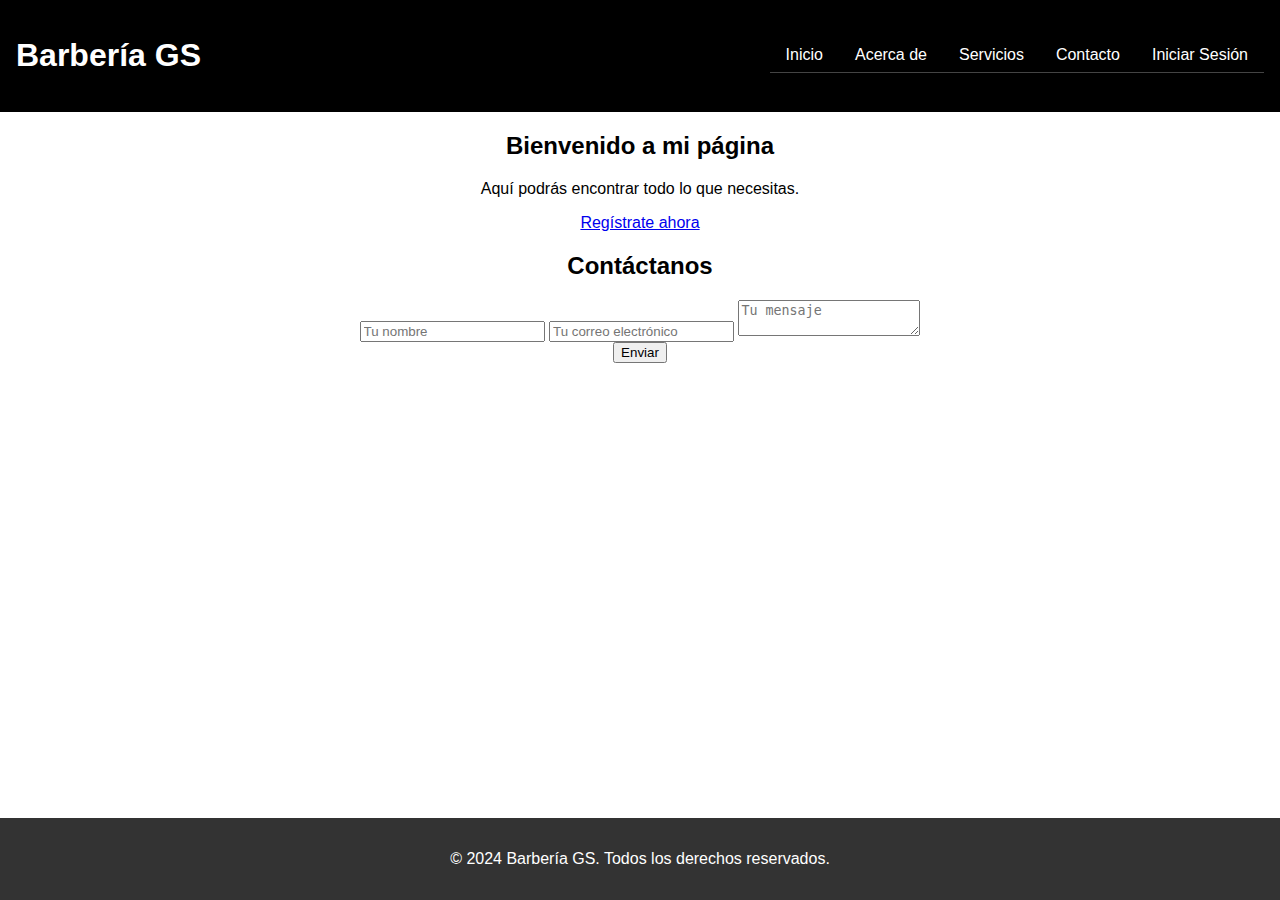
==== index.html @ 5face669 "1" ====
<!DOCTYPE html>
<html lang="es">
<head>
    <meta charset="UTF-8">
    <meta name="viewport" content="width=device-width, initial-scale=1.0">
    <title>Barbería GS</title>
    <link rel="stylesheet" href="styles.css">
</head>
<body>
    <div class="content">
    <!-- Barra de navegación -->
    <header>
        <nav>
            <div class="logo">
                <h1>Barbería GS</h1>
            </div>
            <button class="menu-toggle" id="menu-toggle">☰</button>
            <ul class="menu" id="menu">
                <li><a href="index.html">Inicio</a></li>
                <li><a href="about.html">Acerca de</a></li>
                <li><a href="services.html">Servicios</a></li>
                <li><a href="contact.html">Contacto</a></li>
                <li><a href="login.html">Iniciar Sesión</a></li>
            </ul>
        </nav>
    </header>
    <!-- Sección de bienvenida -->
    <section class="welcome">
        <h2>Bienvenido a mi página</h2>
        <p>Aquí podrás encontrar todo lo que necesitas.</p>
        <a href="register.html" class="btn">Regístrate ahora</a>
    </section>

    <!-- Sección de contacto -->
    <section class="contact">
        <h2>Contáctanos</h2>
        <form>
            <input type="text" placeholder="Tu nombre" required>
            <input type="email" placeholder="Tu correo electrónico" required>
            <textarea placeholder="Tu mensaje" required></textarea>
        </form>
        <button type="submit">Enviar</button>
    </section>
    </div>

    <!-- Pie de página -->
    <footer>
        <p>&copy; 2024 Barbería GS. Todos los derechos reservados.</p>
    </footer>

    <script src="main.js"></script>
</body>
</html>
---- styles.css ----
/* index.html */
body {
    display: flex;
    flex-direction: column;
    min-height: 100vh;
    font-family: Arial, sans-serif;
    margin: 0;
    padding: 0;
}
.content{
    flex: 1;
}
header {
    background-color: black;
    padding: 1rem;
    color: #fff;
}
.logo {
    text-align: center;
    color: #fff;
}
.welcome{
    text-align: center;
}
.contact{
    text-align: center;
}
footer{
    background-color: #333;
    color: #fff;
    text-align: center;
    padding: 1rem;
}

nav {
    display: flex;
    justify-content: space-between; /* Separa el logo del menú */
    align-items: center;
}


.menu {
    list-style: none;
    display: none; /* Oculto por defecto */
    flex-direction: column; /* Hace que los elementos sean verticales */
    background-color: #333;
    position: absolute;
    right: 1rem;
    top: 60px; /* Alineado debajo del botón */
    padding: 0;
}

.menu li {
    margin: 0;
    padding: 0.5rem 1rem;
    border-bottom: 1px solid #444;
}

.menu li a {
    color: #fff;
    text-decoration: none;
    display: block;
}

.menu-toggle {
    background: none;
    border: none;
    color: #fff;
    font-size: 1.5rem;
    cursor: pointer;
}

/* Mostrar el menú en dispositivos más grandes */
@media (min-width: 768px) {
    .menu {
        display: flex; /* Muestra el menú horizontalmente */
        flex-direction: row;
        position: static; /* No es necesario que sea absoluto en pantallas grandes */
        background: none;
    }

    .menu-toggle {
        display: none; /* Oculta el botón de menú en pantallas grandes */
    }
}
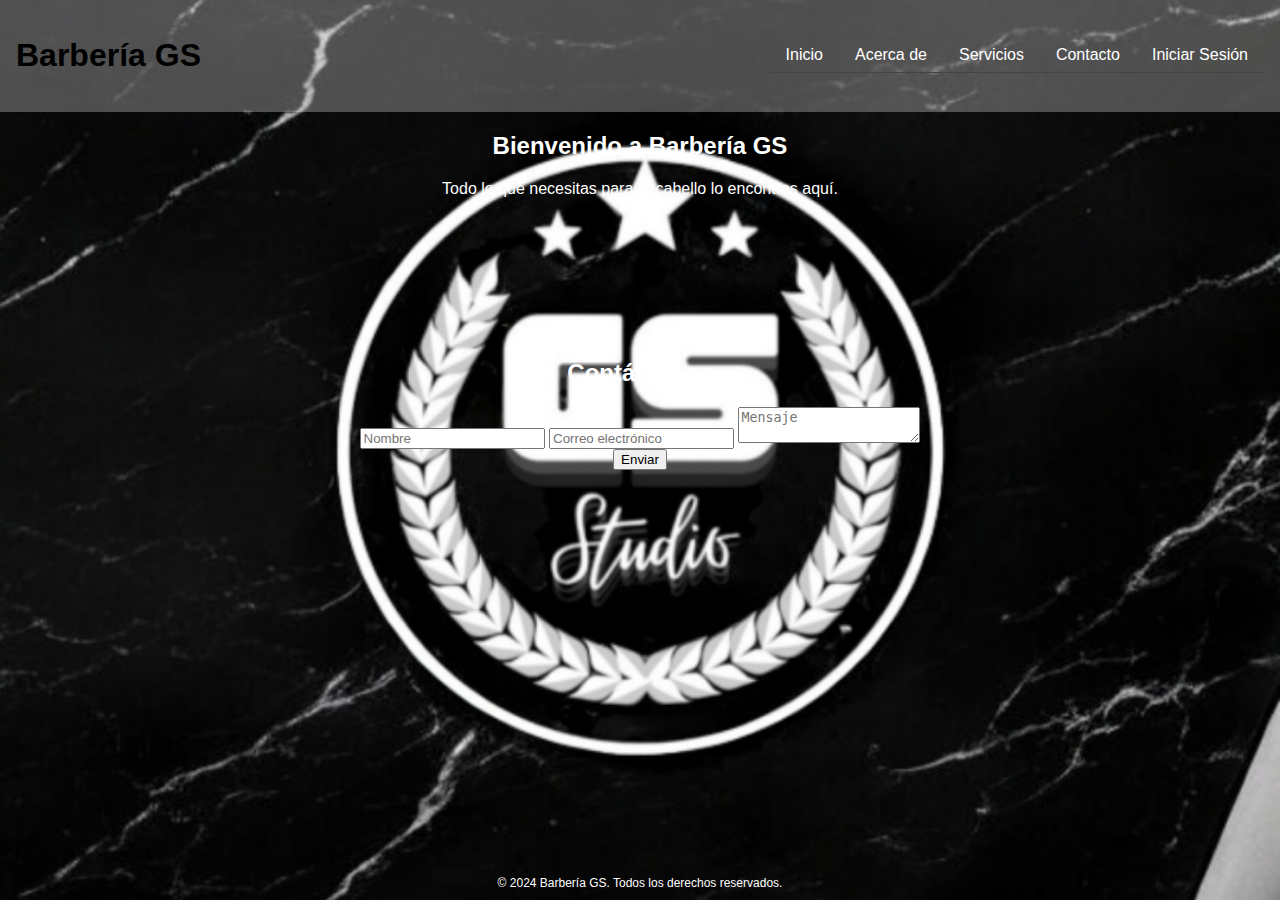
==== commit 811840fc: "One commit" ====
--- a/index.html
+++ b/index.html
@@ -4,9 +4,9 @@
     <meta charset="UTF-8">
     <meta name="viewport" content="width=device-width, initial-scale=1.0">
     <title>Barbería GS</title>
-    <link rel="stylesheet" href="styles.css">
+    <link href="css/styles.css" rel="stylesheet">
 </head>
-<body>
+<body style="background-image: url('image/Photoroom-20241010_104150.jpg'); background-size: cover;  background-position: center; background-repeat: no-repeat; height: 100vh; margin: 0;">
     <div class="content">
     <!-- Barra de navegación -->
     <header>
@@ -26,18 +26,17 @@
     </header>
     <!-- Sección de bienvenida -->
     <section class="welcome">
-        <h2>Bienvenido a mi página</h2>
-        <p>Aquí podrás encontrar todo lo que necesitas.</p>
-        <a href="register.html" class="btn">Regístrate ahora</a>
+        <h2>Bienvenido a Barbería GS</h2>
+        <p>Todo lo que necesitas para tu cabello lo encontras aquí.</p>
     </section>
 
     <!-- Sección de contacto -->
     <section class="contact">
         <h2>Contáctanos</h2>
         <form>
-            <input type="text" placeholder="Tu nombre" required>
-            <input type="email" placeholder="Tu correo electrónico" required>
-            <textarea placeholder="Tu mensaje" required></textarea>
+            <input type="text" placeholder="Nombre" required>
+            <input type="email" placeholder="Correo electrónico" required>
+            <textarea placeholder="Mensaje" required></textarea>
         </form>
         <button type="submit">Enviar</button>
     </section>
@@ -48,6 +47,6 @@
         <p>&copy; 2024 Barbería GS. Todos los derechos reservados.</p>
     </footer>
 
-    <script src="main.js"></script>
+    <script src="js/main.js"></script>
 </body>
 </html>
--- a/css/styles.css
+++ b/css/styles.css
@@ -0,0 +1,114 @@
+body{
+    display: flex;
+    flex-direction: column;
+    min-height: 100vh;
+    font-family: Arial, sans-serif;
+    margin: 0;
+    padding: 0;
+}
+.content{
+    flex: 1;
+}
+header {
+    background-color: rgba(255, 255, 255, 0.288);
+    padding: 1rem;
+    color: #fff;
+}
+.logo {
+    text-align: center;
+    color: black;
+}
+#menu-toggle{
+    color: black;
+    border: black 2px solid;
+    border-radius: 30%;
+}
+.welcome{
+    color: white;
+    text-align: center;
+}
+.contact{
+    padding-top: 125px;
+    color: white;
+    text-align: center;
+}
+footer{
+    font-size: 12px;
+    height: 20px;
+    color: #fff;
+    text-align: center;
+    padding: 1rem;
+}
+
+nav {
+    display: flex;
+    justify-content: space-between; /* Separa el logo del menú */
+    align-items: center;
+}
+
+
+.menu {
+    list-style: none;
+    display: none; /* Oculto por defecto */
+    flex-direction: column; /* Hace que los elementos sean verticales */
+    background-color: #333;
+    position: absolute;
+    right: 1rem;
+    top: 60px; /* Alineado debajo del botón */
+    padding: 0;
+}
+
+.menu li {
+    margin: 0;
+    padding: 0.5rem 1rem;
+    border-bottom: 1px solid #444;
+}
+
+.menu li a {
+    color: #fff;
+    text-decoration: none;
+    display: block;
+}
+
+.menu-toggle {
+    background: none;
+    border: none;
+    color: #fff;
+    font-size: 1.5rem;
+    cursor: pointer;
+}
+/* SERVICE.HTML */
+.services{
+    background-color: rgba(0, 0, 0, 0.623);
+    color: white;
+}
+
+/* ABOUT.HTML */
+#about{
+    background-color: rgba(0, 0, 0, 0.685);
+    text-align: center;
+    color: white;
+}
+/* contact.html */
+#contact{
+    background-color: rgba(0, 0, 0, 0.658);
+    color: white;
+    margin: 5px;
+    text-align: center;
+}
+
+
+
+/* Mostrar el menú en dispositivos más grandes */
+@media (min-width: 768px) {
+    .menu {
+        display: flex; /* Muestra el menú horizontalmente */
+        flex-direction: row;
+        position: static; /* No es necesario que sea absoluto en pantallas grandes */
+        background: none;
+    }
+
+    .menu-toggle {
+        display: none; /* Oculta el botón de menú en pantallas grandes */
+    }
+}
